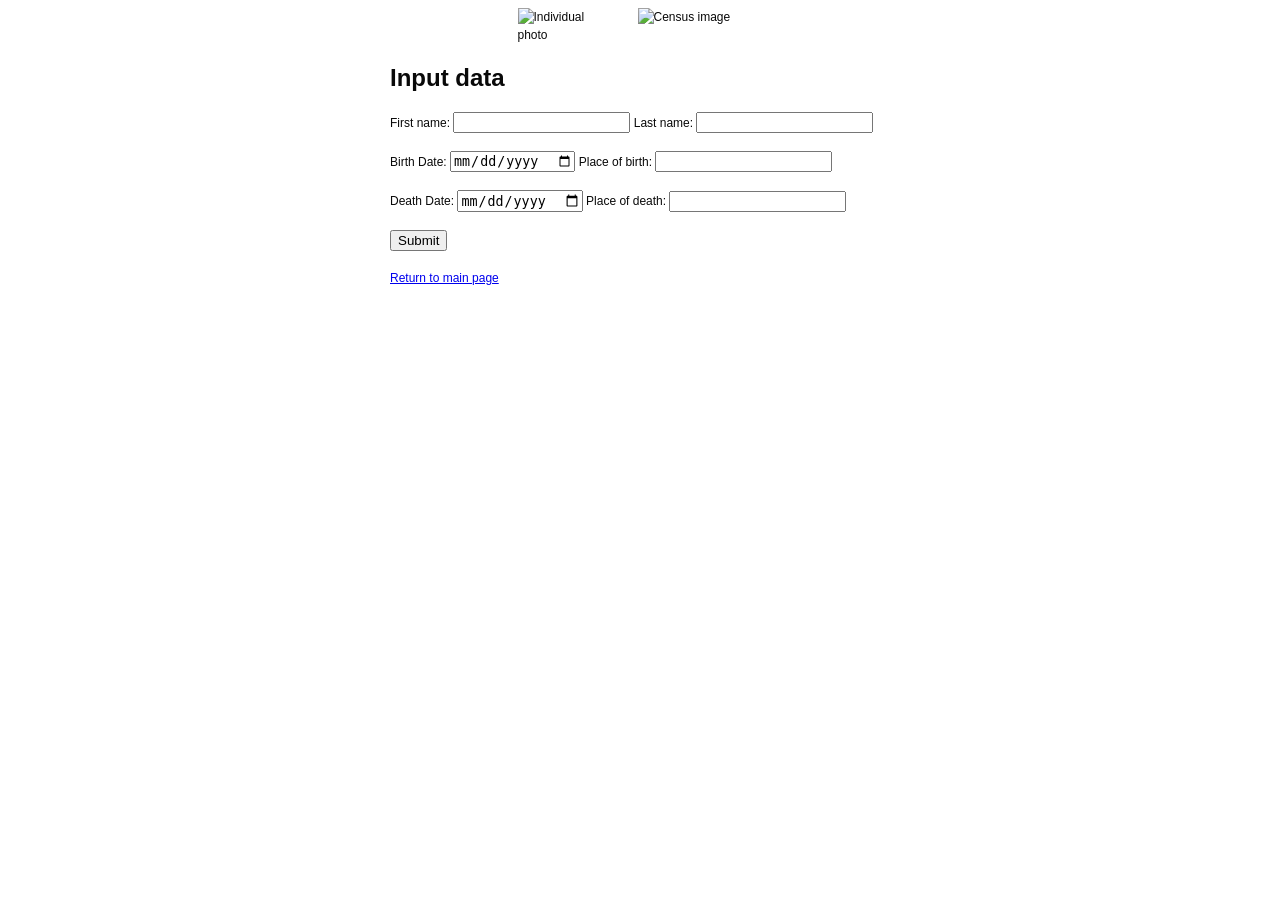
==== Calculation_Page.html @ 49df376a "Add files via upload" ====
<!DOCTYPE html>

<html>
    <head>
        <title>CensusAgeCalculator</title>
        
        <!--Link to CSS Style sheet-->
        <link rel="stylesheet" href="CensusStyles.css">

    </head>

    <body>
        <!--Class element centres images on page, width% keeps them Responsive-->
        <div class="content">
        <div class="image_container">

        <img src="PhotoMargaretDixon.png" alt="Individual photo" style="width:20%">

        <img src="Photo1911Census.png" alt="Census image" style="width:25%">

        </div>
        
        <!--This is the input form which will calculate the dates-->
        
        <h1>Input data</h1>

        <form onsubmit="calculateCensus(event)">
            <div>
                <label for="fname">First name:</label>
                <input type="text" id="fname" value=""> 
                <label for="lname">Last name:</label>
                <input type="text" id="lname" value=""><br><br>
            </div>

            <div>
                <label for="birthInput">Birth Date:</label> 
                <input type="date" id="birthInput" value="">
                <label for="bplace">Place of birth:</label> 
                <input type="text" id="birthPlace" value=""><br><br>
            </div>

            <div>
                <label for="deathInput">Death Date:</label>
                <input type="date" id="deathInput" value="">
                <label for="dplace">Place of death:</label>
                <input type="text" id="dplace" value=""><br><br>
            </div>

            <input type="submit" value="Submit"><br><br>
        
        </form>

            <!--This is where the results are displayed-->
            <div id="results"></div>

            <a href="CensusAgeCalculator.html">Return to main page</a>
         
         
            <!--Below are the JavaScript calculations; they take the birth date input 
            and subtract it from each census date to find 'age' -->
            </div>
           <script>

            function calculateCensus(event) 
    {
            event.preventDefault(); //stops page refreshing //

            //collects all input values
            let birthInput = document.getElementById("birthInput").value;
            let birthDate = new Date(birthInput);
            let firstName = document.getElementById("fname").value;
            let lastName = document.getElementById("lname").value;
            let birthPlace = document.getElementById("birthPlace").value;
            let deathInput = document.getElementById("deathInput").value;
            let deathPlace = document.getElementById("dplace").value;

            //this formats the date from YYYYMMDD to DDAprilYYYY//
            let birthDateFormatted = birthDate.toLocaleDateString
            ("en-GB", 
            {
                day: "numeric",
                month: "long",
                year: "numeric"
            }
            );
           
            //if birthdate is empty - message on screen
                if (!birthInput) 
            {
                document.getElementById("results").innerHTML = "Please enter a birth date.";
                return;
            }
           
            //if deathdate is empty it is ignored, otherwise it is formatted as DDAprilYYYY
                let deathDateFormatted = "";

                if (deathInput) 
            {
                let deathDate = new Date(deathInput);
                deathDateFormatted = deathDate.toLocaleDateString
                ("en-GB",
                 {
                    day: "numeric",
                    month: "long",
                    year:"numeric"
                 }   
                );
            }     
                //create 'censuses' array containing multiple objects, 
                //each object has two properties 
                // - name: a string (e.g. 1851)
                // - date: a Date object (e.g., new Date("1851-03-30") //
            let censuses = 
            [
                {name:"1851", date: new Date("1851-03-30") },
                {name:"1861", date: new Date("1861-04-07") },
                {name:"1871", date: new Date("1871-04-02") },
                {name:"1881", date: new Date("1881-04-03") },
                {name:"1891", date: new Date("1891-04-05") },
                {name:"1901", date: new Date("1901-03-31") },
                {name:"1911", date: new Date("1911-04-02") },
                {name:"1921", date: new Date("1921-06-19") },
                {name:"1939 Register", date: new Date("1939-09-29") }
            ];

            let personInfo = `<p><b>${firstName} ${lastName}</b><br>
                Born: ${birthDateFormatted} in ${birthPlace}`;

            if (deathInput)
            {
                personInfo += `<br>Died: ${deathDateFormatted} in ${deathPlace}`;
            }

            personInfo += `</p>`;

            //Output - first a title, then person details, then the table with headings and rows
                let output = "<h2>Results</h2>";
                output += personInfo;
                output += "<table class='censusTable'>";
                output += "<tr><th>Census</th><th>Age</th></tr>";

            //this is the Loop - repeating the calculation for each census date
            censuses.forEach
            (census => 
                {
                let age = calculateAge(birthDate, census.date);

                    //this returns the age if the parameters are met and age is zero or higher
                    if (age >=0) 
                    {output += `<tr><td>${census.name}</td><td>${age}</td></tr>`;}
                }
            );

            output += "</table>";

            //display
            document.getElementById("results").innerHTML = output;
    }
        
    //begins the function of 'calculateAge'
        // using two Date object parameters; birthDate and censusDate//
        function calculateAge(birthDate, censusDate) 
    {
        //creates two variables 
         // 'age' = the value of the year of the census minus the year of the birthdate
         // 'm'   = the value of the month of the census minus the month of the birthdate//
        let age = censusDate.getFullYear() - birthDate.getFullYear();
        let m = censusDate.getMonth() - birthDate.getMonth();

        //check is m is greater than zero or (m is zero AND the census day is before the birthday)
        if(m < 0 || (m === 0 && censusDate.getDate() < birthDate.getDate())) 
            {
                //if the second condition is true, subtract a year from the age   
                age--;
            }
                return age;  
    }
        
           </script>
    </body>
</html>
---- CensusStyles.css ----
/* Responsive Design */
 meta {container-name:"viewport" content="width=device-width, initial-scale=1.0"
 }

  @media only screen and (max-width: 600px) 
  {
    
    body {
            background-color: rgb(236, 200, 184);
        }

    label {
            display: block;
            width: 100%;
            margin-bottom: 6px;
        }

    /* This makes input labels 100% of any screen size */     
    input {
            width: 100%;
            margin-bottom: 12px;
            }

     /* This makes input labels flexible, so stack as columns on narrow display */       
    form div {
        display: flex;
        flex-direction: column;
        width: 100%;
        }

    /* This adds padding on narrow display */   
    content div {
        padding: 100px;
    }
  }

/* general div */
div {
    width:100%;
    max-width: 500px;
    font-family: Arial, Helvetica, sans-serif;
    font-size: 12px;
    font-weight: normal;    
    line-height: 1.5;
    color: #090909;
}

.headers {
    font-family: Arial, Helvetica, sans-serif;
    color: rgb(0, 0, 0);
    display: flex;
    flex-direction: column;
    justify-content: center;
    align-items: center;
}   

.content {
  max-width: 500px;
  margin: auto;
}

.image_container {
    display:flex;
    justify-content: center;
    gap: 20px;
}
.censusTable {
    font-family: Cambria, Cochin, Georgia, Times, 'Times New Roman', serif;
    font-size: 10px;
    border: 1px solid black;
    border-collapse: collapse;
    width: 100%;
    max-width: 500px;
}
.censusTable th {
    font-size: 12px;
    font-weight: bold;
    border: 1px solid #090909;
    text-align: left;
    padding: 4px;
}
.censusTable td {
    border: 1px solid #090909;
    text-align: left;
    padding: 4px;
}
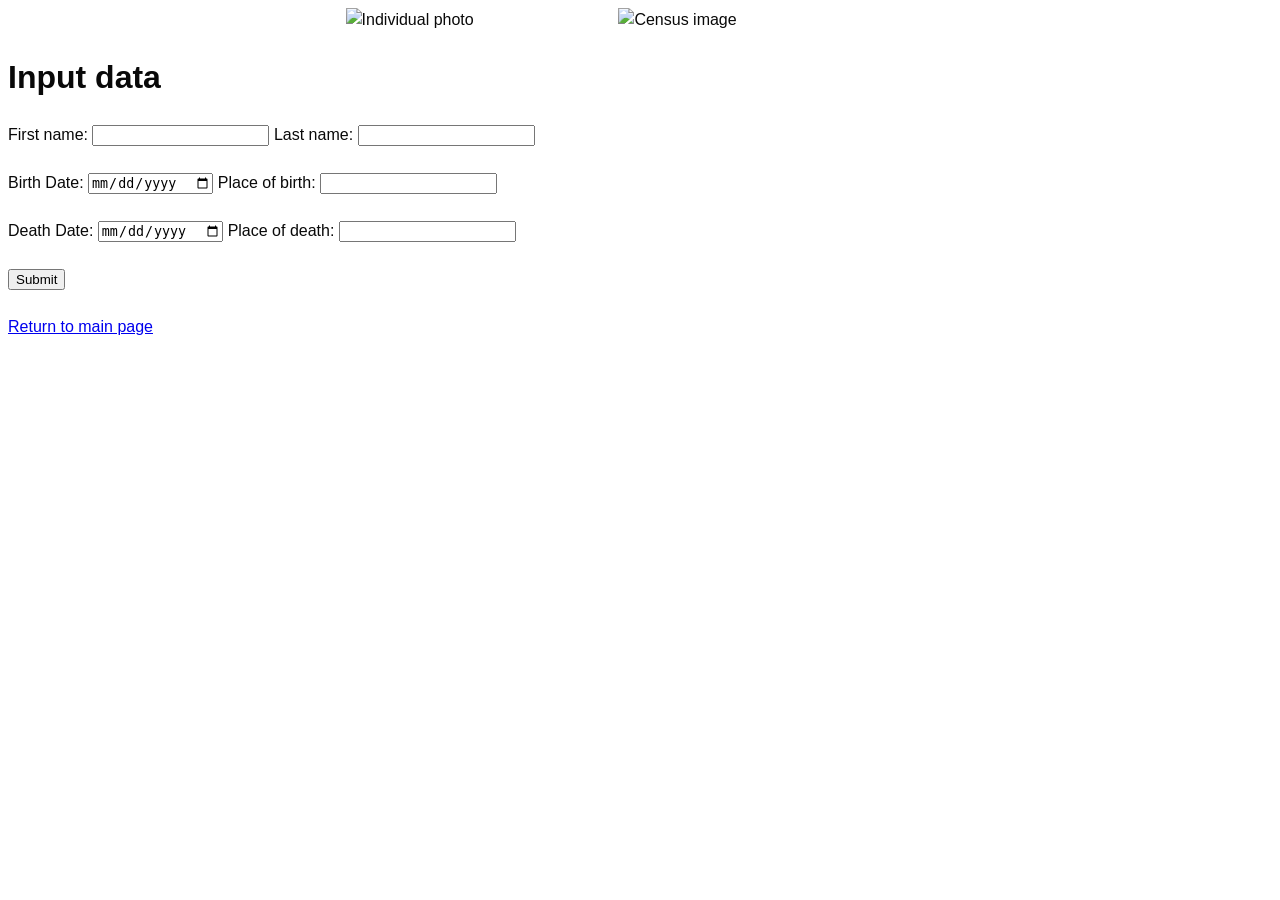
==== commit 8cf82ccc: "Add files via upload" ====
--- a/Calculation_Page.html
+++ b/Calculation_Page.html
@@ -4,6 +4,8 @@
     <head>
         <title>CensusAgeCalculator</title>
         
+        <meta name ="viewport" content="width=device-width, initial-scale=1.0">
+
         <!--Link to CSS Style sheet-->
         <link rel="stylesheet" href="CensusStyles.css">
 
@@ -40,8 +42,9 @@
             </div>
 
             <div>
-                <label for="deathInput">Death Date:</label>
+                <label for="deathInput" title="Enter death date if known">Death Date:</label>
                 <input type="date" id="deathInput" value="">
+                <title></title>
                 <label for="dplace">Place of death:</label>
                 <input type="text" id="dplace" value=""><br><br>
             </div>
--- a/CensusStyles.css
+++ b/CensusStyles.css
@@ -1,7 +1,5 @@
 
 /* Responsive Design */
- meta {container-name:"viewport" content="width=device-width, initial-scale=1.0"
- }
 
   @media only screen and (max-width: 600px) 
   {
@@ -30,23 +28,22 @@
         }
 
     /* This adds padding on narrow display */   
-    content div {
-        padding: 100px;
+    .content div {
+        padding: 10px;
     }
   }
 
 /* general div */
 div {
     width:100%;
-    max-width: 500px;
     font-family: Arial, Helvetica, sans-serif;
-    font-size: 12px;
+    font-size: 16px;
     font-weight: normal;    
     line-height: 1.5;
     color: #090909;
 }
 
-.headers {
+headers {
     font-family: Arial, Helvetica, sans-serif;
     color: rgb(0, 0, 0);
     display: flex;
@@ -56,7 +53,6 @@
 }   
 
 .content {
-  max-width: 500px;
   margin: auto;
 }
 
@@ -67,14 +63,14 @@
 }
 .censusTable {
     font-family: Cambria, Cochin, Georgia, Times, 'Times New Roman', serif;
-    font-size: 10px;
+    font-size: 16px;
     border: 1px solid black;
     border-collapse: collapse;
     width: 100%;
-    max-width: 500px;
+  max-width: 600px;
 }
 .censusTable th {
-    font-size: 12px;
+    font-size: 16px;
     font-weight: bold;
     border: 1px solid #090909;
     text-align: left;
